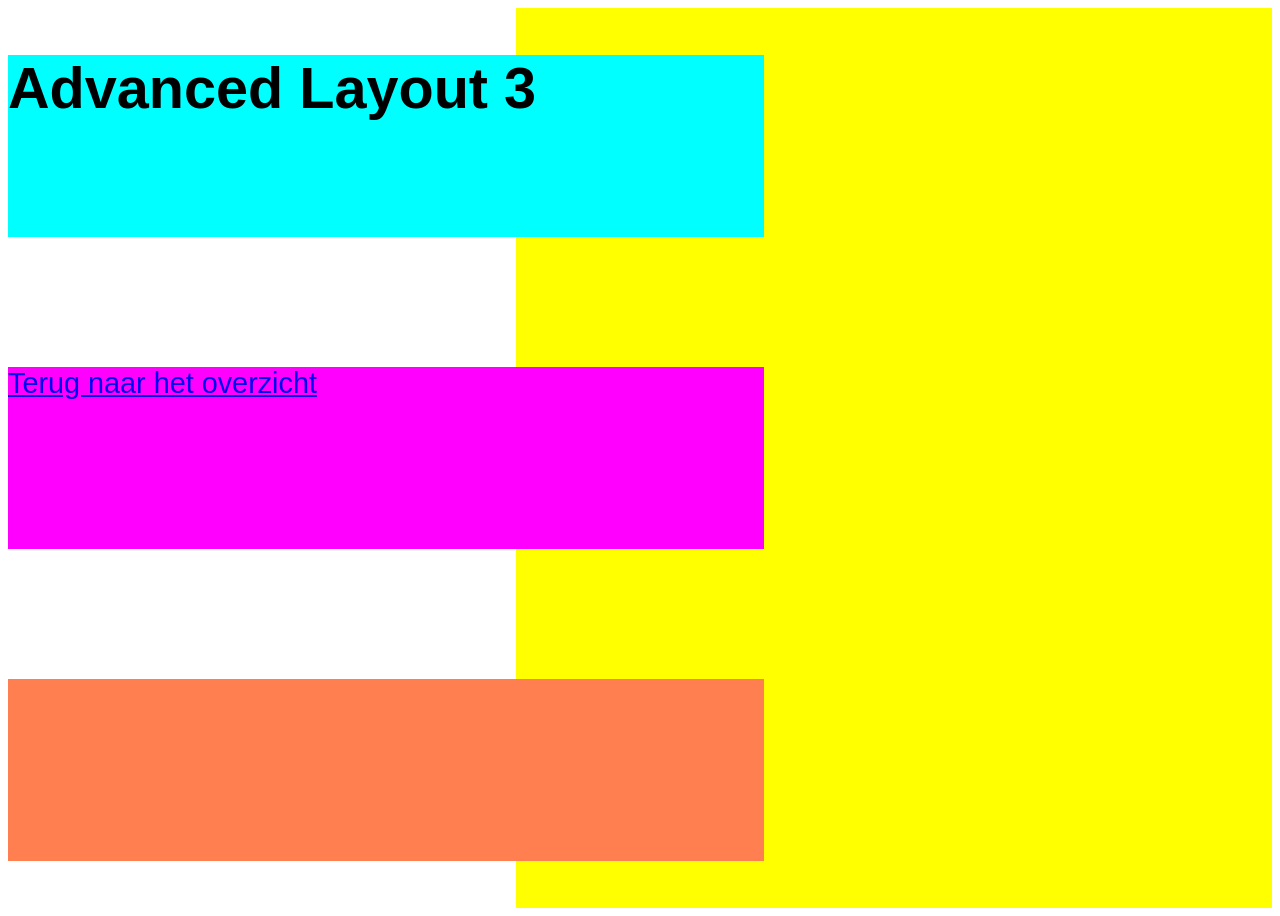
==== src/advanced/advanced-layout-3.html @ 98e776bc "advanced layout 3" ====
<!DOCTYPE html>
<html lang="en">
  <head>
    <meta charset="UTF-8" />
    <meta name="viewport" content="width=device-width, initial-scale=1.0" />
    <title>Advanced Layout 3</title>
    <link rel="stylesheet" href="../style.css" />
    <style>
     body{
      display:grid;
      grid-template-columns: 2fr 1fr 2fr ;
      grid-template-rows: .2fr 1fr .6fr 1fr .6fr 1fr .2fr;
      gap:10px ;

     }

     header{
      grid-area:2/1/2/3 ;
      z-index: 2;
     }
     main{
      grid-area: 1/2/8/4;
     }
     nav{
      grid-area: 4/1/4/3;
      z-index: 2;
     }
     footer{
      grid-area: 6/1/6/3
     }
    </style>
  </head>
  <body id="advanced-layout-3">
    <header><h1>Advanced Layout 3</h1></header>
    <nav><a href="../index.html">Terug naar het overzicht</a></nav>
    <main></main>
    <footer></footer>
  </body>
</html>
---- src/style.css ----
* {
  box-sizing: border-box;
}
:root {
  font-size: min(calc(1em + 1vw), 4em);
}
body {
  min-height: 100vh;
  font-family: sans-serif;
}
body > * {
  min-height: 1em;
}
header {
  background: cyan;
}
header > h1 {
  margin: 0;
}
nav {
  background: magenta;
}
main {
  background: yellow;
}
footer {
  background: coral;
  color: white;
}
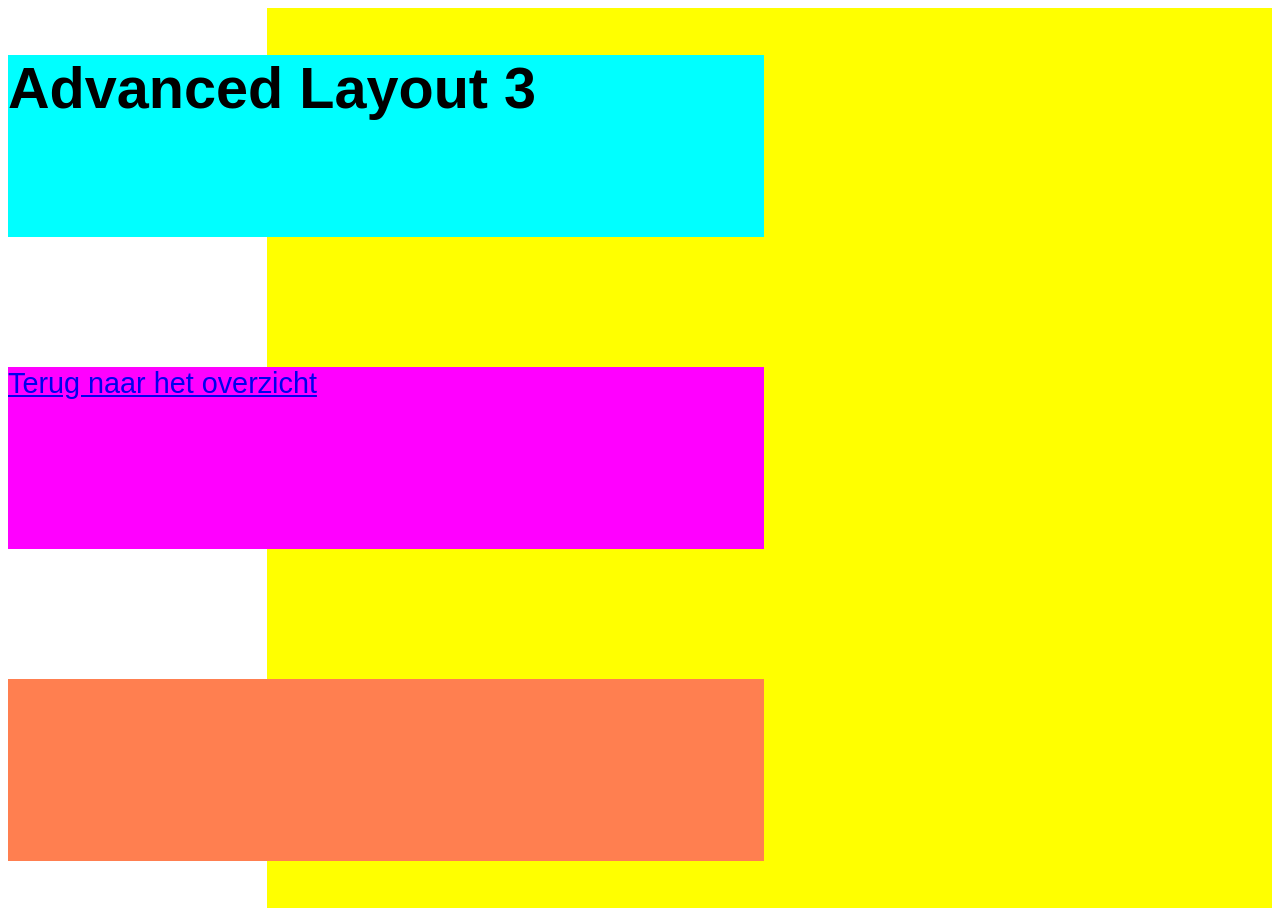
==== commit 9eb3ba50: "advanced layout 3" ====
--- a/src/advanced/advanced-layout-3.html
+++ b/src/advanced/advanced-layout-3.html
@@ -8,7 +8,7 @@
     <style>
      body{
       display:grid;
-      grid-template-columns: 2fr 1fr 2fr ;
+      grid-template-columns: 1fr 2fr 2fr ;
       grid-template-rows: .2fr 1fr .6fr 1fr .6fr 1fr .2fr;
       gap:10px ;
 
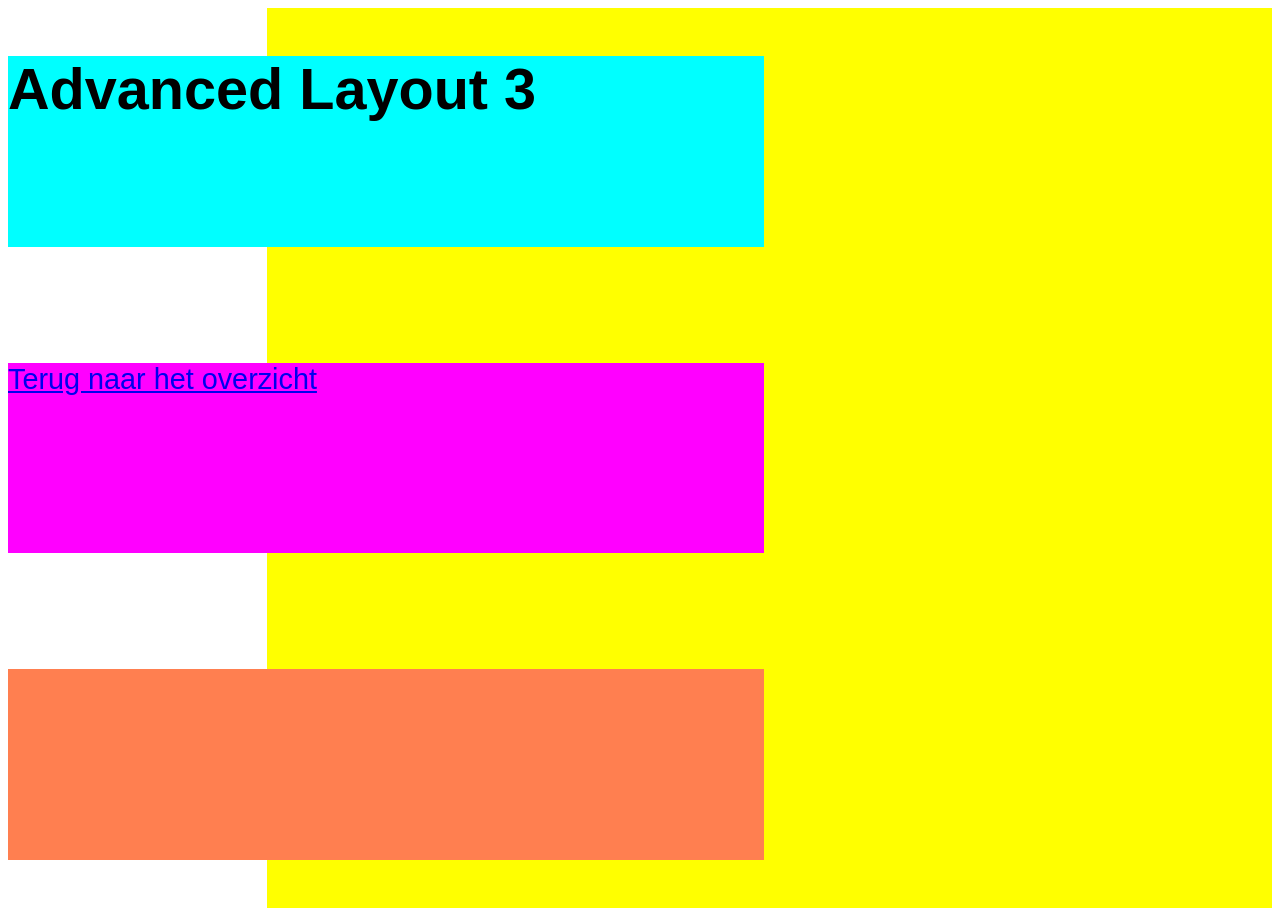
==== commit 9d28c3a6: "layout 4" ====
--- a/src/advanced/advanced-layout-3.html
+++ b/src/advanced/advanced-layout-3.html
@@ -9,7 +9,7 @@
      body{
       display:grid;
       grid-template-columns: 1fr 2fr 2fr ;
-      grid-template-rows: .2fr 1fr .6fr 1fr .6fr 1fr .2fr;
+      grid-template-rows: .2fr 1fr .5fr 1fr .5fr 1fr .2fr;
       gap:10px ;
 
      }
